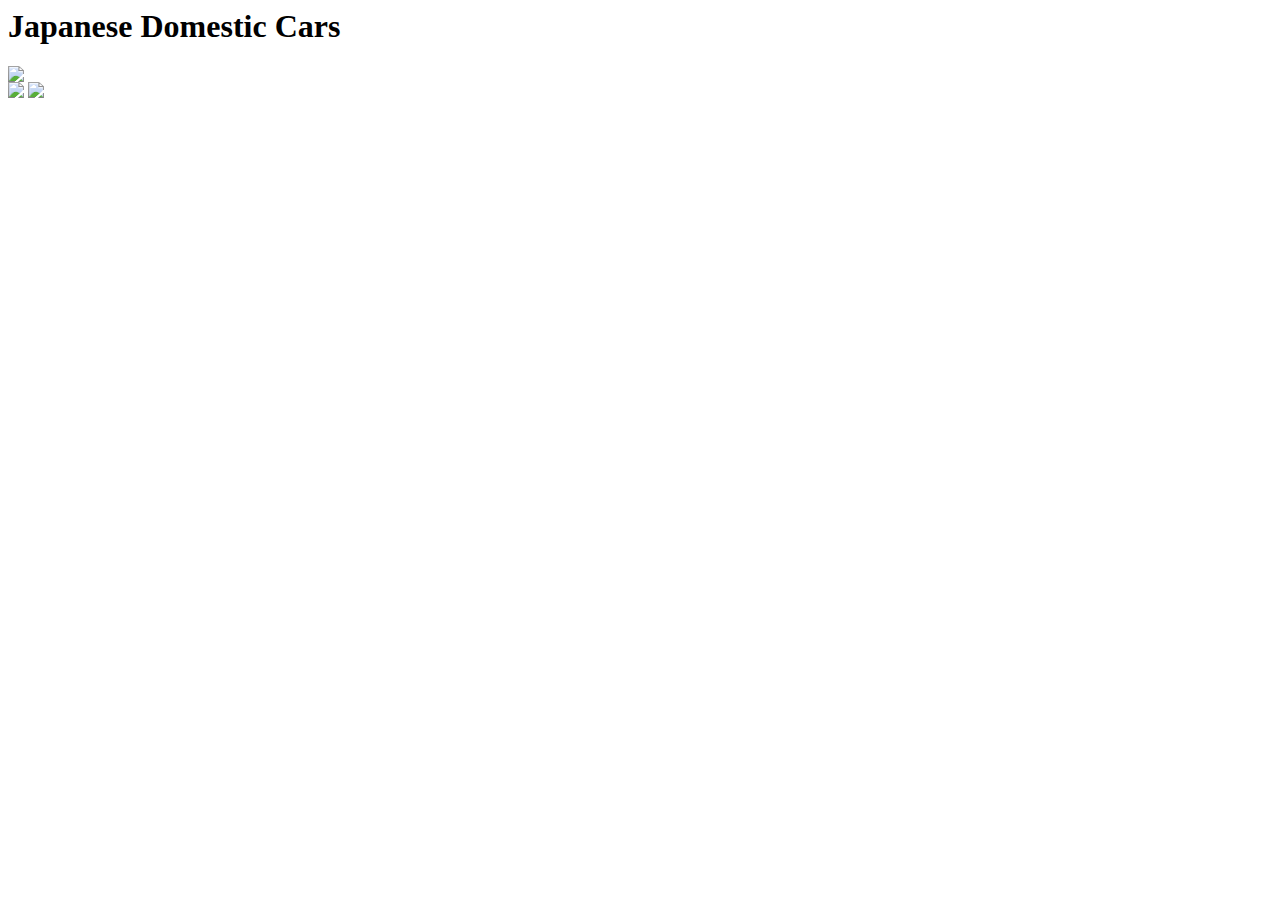
==== index.html @ 15238d29 "Add files via upload" ====
<!-- notice how both the opening <html> tag and the closing </html> tag are NOT indented so you can clearly see the start and end of the code -->
<html>
	
	<!-- the <head> section is for all the information that is needed by the browser but does NOT show up on the page -->
	<head>
		<meta charset="utf-8">
		<meta name="viewport" content="width=device-width, initial-scale=1">
		<title>JDM Cars</title>
		<link rel="stylesheet" href="css/style.css" type="text/css"/>
	</head>

	<!-- the <body> section is for all the content that is actually displayed on the page -->
	<body>
		<div class="block-cont">
			<h1>Japanese Domestic Cars</h1>
			<img src="image/ae86.png">
		</div>
		<div class="flex-cont">
			<img src="image/rx7vs.jpg"/>
			<img src="image/r32wb.jpg"/>
		</div>
	</body>
</html>
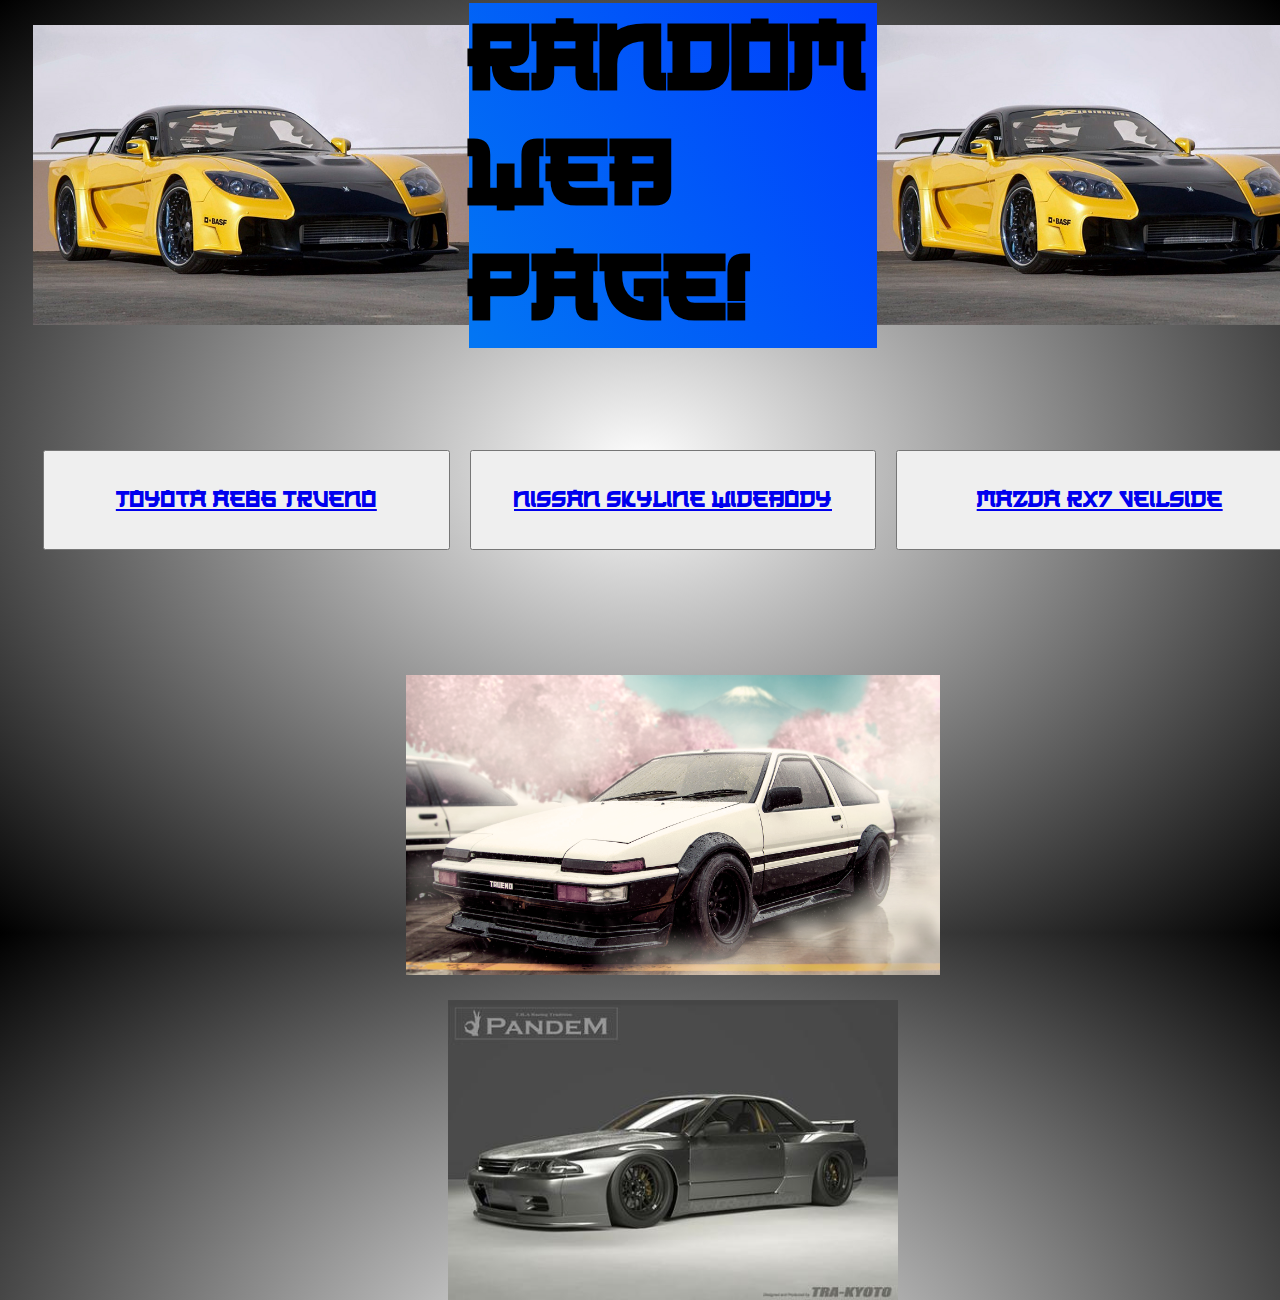
==== commit 4b659a7e: "Add files via upload" ====
--- a/index.html
+++ b/index.html
@@ -1,23 +1,26 @@
-<!-- notice how both the opening <html> tag and the closing </html> tag are NOT indented so you can clearly see the start and end of the code -->
 <html>
-	
-	<!-- the <head> section is for all the information that is needed by the browser but does NOT show up on the page -->
 	<head>
 		<meta charset="utf-8">
 		<meta name="viewport" content="width=device-width, initial-scale=1">
-		<title>JDM Cars</title>
-		<link rel="stylesheet" href="css/style.css" type="text/css"/>
+		<title>Personal Website!</title>
+		<link rel="stylesheet" href="css/stylesheetall.css" />
 	</head>
-
-	<!-- the <body> section is for all the content that is actually displayed on the page -->
 	<body>
-		<div class="block-cont">
-			<h1>Japanese Domestic Cars</h1>
-			<img src="image/ae86.png">
+		<div class="container-row center-content">
+			<img src="images/rx7vs.jpg" class="restrict-img-size"/>
+			<h1>Random Web Page!</h1>
+			<img src="images/rx7vs.jpg" class="restrict-img-size"/>
 		</div>
-		<div class="flex-cont">
-			<img src="image/rx7vs.jpg"/>
-			<img src="image/r32wb.jpg"/>
+		<div class="container-row center-content">
+			<button type="button"><a href="ae86.html">Toyota AE86 Trueno</a></button>
+			<button type="button"><a href="r32wb.html">Nissan Skyline Widebody</a></button>
+			<button type="button"><a href="rx7vs.html">Mazda Rx7 Veilside</a></button>
+		</div>
+		<div class="container-row center-content">
+			<img src="images/ae86.png" class="restrict-img-size"/>
+		</div>
+		<div class="container-row center-content">
+			<img src="images/r32rb.jpg" class="restrict-img-size"/>
 		</div>
 	</body>
 </html>--- a/css/stylesheetall.css
+++ b/css/stylesheetall.css
@@ -0,0 +1,69 @@
+body {
+	width: 100vw;
+	height: 100vh;
+	display: block;
+	overflow-x: hidden;
+	background: radial-gradient(#FFFFFF, #000000);
+}
+
+@font-face {
+    font-family: 'Japanese 3017';
+	src: url('fonts/Japanese3017.ttf') format('truetype');
+}
+
+@-webkit-keyframes rainbow {
+  0% { background-position: 0% 50% }
+  50% { background-position: 100% 50% }
+  100% { background-position: 0% 50% }
+}
+@keyframes rainbow {
+  0% { background-position: 0% 50% }
+  50% { background-position: 100% 50% }
+  100% { background-position: 0% 50% }
+}
+
+h1 {
+	font-family: 'Japanese 3017';
+	font-size: 75pt;
+	background: linear-gradient(238deg, #fd8800, #fd008f, #9700fd, #003dfd, #05c7e6, #4bd58d);
+	background-size: 1200% 1200%;
+	-webkit-animation: rainbow 8s ease infinite;
+	animation: rainbow 8s ease infinite;
+}
+
+.restrict-img-size {
+	max-height: 100%;
+	max-width: 100%;
+}
+
+.container-row {
+	display: flex;
+	flex-direction: row;
+	height: calc(100%/3);
+	width: 100%; 
+	margin: 25px;
+}
+.container-column {
+	display: flex;
+	flex-direction: column;
+	height: calc(100%/3);
+	width: 100%; 
+	margin: 25px;
+}
+
+.center-content {
+	align-items: center;
+	justify-content: center;
+}
+
+.margin-bottom {
+	margin: 25px;
+}
+
+button {
+	height: calc(100%/3);
+	width: calc(100%/2);
+	font-family: 'Japanese 3017';
+	margin: 10px;
+	font-size: 25px;
+}